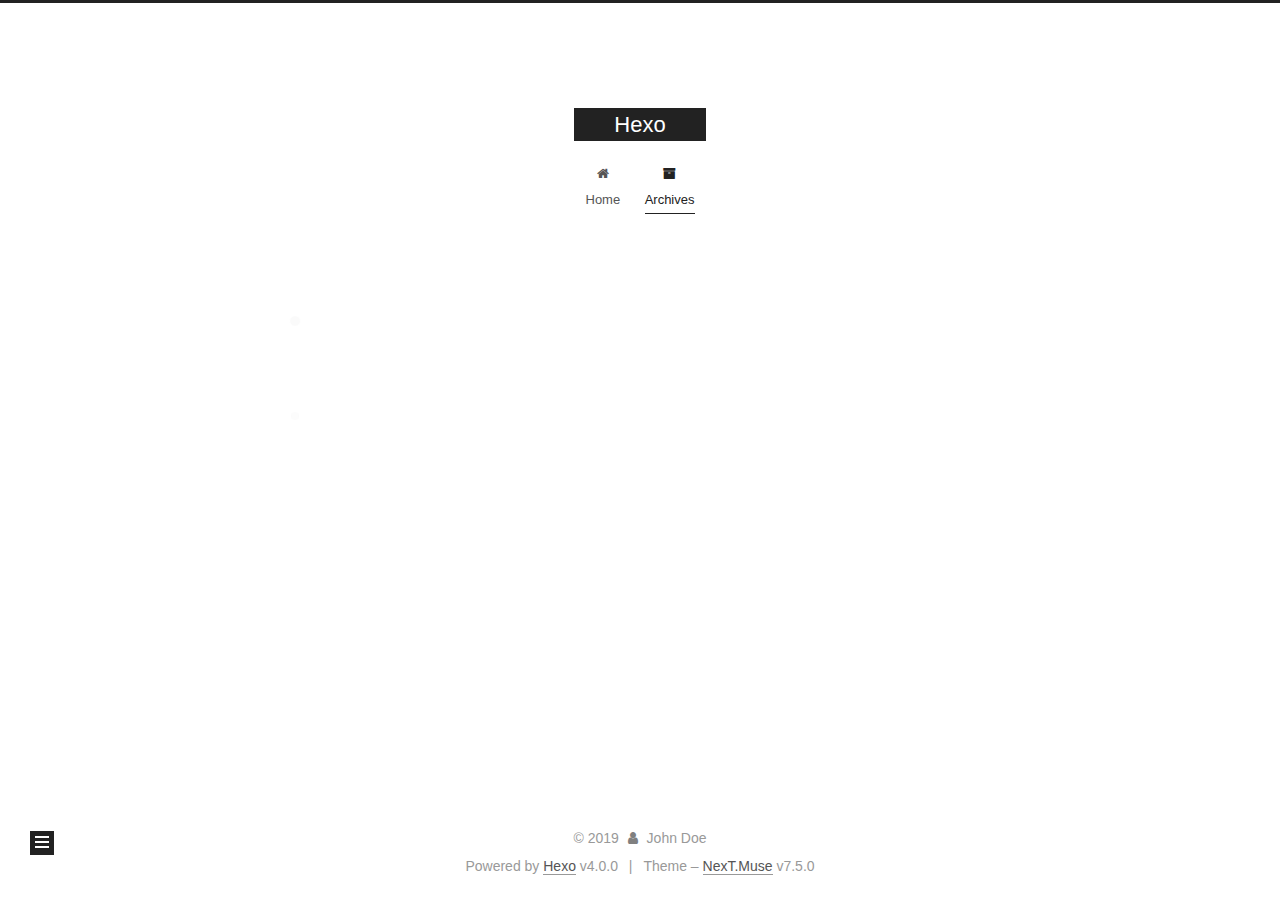
==== archives/index.html @ 42090aaa "Site updated: 2019-11-29 13:10:27" ====
<!DOCTYPE html>
<html lang="en">
<head>
  <meta charset="UTF-8">
<meta name="viewport" content="width=device-width, initial-scale=1, maximum-scale=2">
<meta name="theme-color" content="#222">
<meta name="generator" content="Hexo 4.0.0">
  <link rel="apple-touch-icon" sizes="180x180" href="/images/apple-touch-icon-next.png">
  <link rel="icon" type="image/png" sizes="32x32" href="/images/favicon-32x32-next.png">
  <link rel="icon" type="image/png" sizes="16x16" href="/images/favicon-16x16-next.png">
  <link rel="mask-icon" href="/images/logo.svg" color="#222">

<link rel="stylesheet" href="/css/main.css">


<link rel="stylesheet" href="/lib/font-awesome/css/font-awesome.min.css">


<script id="hexo-configurations">
  var NexT = window.NexT || {};
  var CONFIG = {
    hostname: new URL('http://yoursite.com').hostname,
    root: '/',
    scheme: 'Muse',
    version: '7.5.0',
    exturl: false,
    sidebar: {"position":"left","display":"post","offset":12,"onmobile":false},
    copycode: {"enable":false,"show_result":false,"style":null},
    back2top: {"enable":true,"sidebar":false,"scrollpercent":false},
    bookmark: {"enable":false,"color":"#222","save":"auto"},
    fancybox: false,
    mediumzoom: false,
    lazyload: false,
    pangu: false,
    algolia: {
      appID: '',
      apiKey: '',
      indexName: '',
      hits: {"per_page":10},
      labels: {"input_placeholder":"Search for Posts","hits_empty":"We didn't find any results for the search: ${query}","hits_stats":"${hits} results found in ${time} ms"}
    },
    localsearch: {"enable":false,"trigger":"auto","top_n_per_article":1,"unescape":false,"preload":false},
    path: '',
    motion: {"enable":true,"async":false,"transition":{"post_block":"fadeIn","post_header":"slideDownIn","post_body":"slideDownIn","coll_header":"slideLeftIn","sidebar":"slideUpIn"}},
    sidebarPadding: 40
  };
</script>

  <meta property="og:type" content="website">
<meta property="og:title" content="Hexo">
<meta property="og:url" content="http:&#x2F;&#x2F;yoursite.com&#x2F;archives&#x2F;index.html">
<meta property="og:site_name" content="Hexo">
<meta property="og:locale" content="en">
<meta name="twitter:card" content="summary">

<link rel="canonical" href="http://yoursite.com/archives/">


<script id="page-configurations">
  // https://hexo.io/docs/variables.html
  CONFIG.page = {
    sidebar: "",
    isHome: false,
    isPost: false,
    isPage: false,
    isArchive: true
  };
</script>

  <title>Archive | Hexo</title>
  






  <noscript>
  <style>
  .use-motion .brand,
  .use-motion .menu-item,
  .sidebar-inner,
  .use-motion .post-block,
  .use-motion .pagination,
  .use-motion .comments,
  .use-motion .post-header,
  .use-motion .post-body,
  .use-motion .collection-header { opacity: initial; }

  .use-motion .site-title,
  .use-motion .site-subtitle {
    opacity: initial;
    top: initial;
  }

  .use-motion .logo-line-before i { left: initial; }
  .use-motion .logo-line-after i { right: initial; }
  </style>
</noscript>

</head>

<body itemscope itemtype="http://schema.org/WebPage">
  <div class="container use-motion">
    <div class="headband"></div>

    <header class="header" itemscope itemtype="http://schema.org/WPHeader">
      <div class="header-inner"><div class="site-brand-container">
  <div class="site-meta">

    <div>
      <a href="/" class="brand" rel="start">
        <span class="logo-line-before"><i></i></span>
        <span class="site-title">Hexo</span>
        <span class="logo-line-after"><i></i></span>
      </a>
    </div>
  </div>

  <div class="site-nav-toggle">
    <div class="toggle" aria-label="Toggle navigation bar">
      <span class="toggle-line toggle-line-first"></span>
      <span class="toggle-line toggle-line-middle"></span>
      <span class="toggle-line toggle-line-last"></span>
    </div>
  </div>
</div>


<nav class="site-nav">
  
  <ul id="menu" class="menu">
        <li class="menu-item menu-item-home">

    <a href="/" rel="section"><i class="fa fa-fw fa-home"></i>Home</a>

  </li>
        <li class="menu-item menu-item-archives">

    <a href="/archives/" rel="section"><i class="fa fa-fw fa-archive"></i>Archives</a>

  </li>
  </ul>

</nav>
</div>
    </header>

    
  <div class="back-to-top">
    <i class="fa fa-arrow-up"></i>
    <span>0%</span>
  </div>


    <main class="main">
      <div class="main-inner">
        <div class="content-wrap">
          

          <div class="content">
            

  
  
  
  <div class="post-block">
    <div class="posts-collapse">
      <div class="collection-title">
        <span class="collection-header">Um..! 2 posts in total. Keep on posting.</span>
      </div>

      
    <div class="collection-year">
      <h1 class="collection-header">2019</h1>
    </div>

  <article itemscope itemtype="http://schema.org/Article">
    <header class="post-header">

      <div class="post-meta">
        <time itemprop="dateCreated"
              datetime="2019-11-29T12:52:10-05:00"
              content="2019-11-29">
          11-29
        </time>
      </div>

      <h2 class="post-title">
          <a class="post-title-link" href="/2019/11/29/dan-chao-fan/" itemprop="url">
            <span itemprop="name">蛋炒饭</span>
          </a>
      </h2>

    </header>
  </article>

  <article itemscope itemtype="http://schema.org/Article">
    <header class="post-header">

      <div class="post-meta">
        <time itemprop="dateCreated"
              datetime="2019-11-29T12:44:25-05:00"
              content="2019-11-29">
          11-29
        </time>
      </div>

      <h2 class="post-title">
          <a class="post-title-link" href="/2019/11/29/hello-world/" itemprop="url">
            <span itemprop="name">Hello World</span>
          </a>
      </h2>

    </header>
  </article>


    </div>
  </div>
  
  
  

  



          </div>
          

        </div>
          
  
  <div class="toggle sidebar-toggle">
    <span class="toggle-line toggle-line-first"></span>
    <span class="toggle-line toggle-line-middle"></span>
    <span class="toggle-line toggle-line-last"></span>
  </div>

  <aside class="sidebar">
    <div class="sidebar-inner">

      <ul class="sidebar-nav motion-element">
        <li class="sidebar-nav-toc">
          Table of Contents
        </li>
        <li class="sidebar-nav-overview">
          Overview
        </li>
      </ul>

      <!--noindex-->
      <div class="post-toc-wrap sidebar-panel">
      </div>
      <!--/noindex-->

      <div class="site-overview-wrap sidebar-panel">
        <div class="site-author motion-element" itemprop="author" itemscope itemtype="http://schema.org/Person">
  <p class="site-author-name" itemprop="name">John Doe</p>
  <div class="site-description" itemprop="description"></div>
</div>
<div class="site-state-wrap motion-element">
  <nav class="site-state">
      <div class="site-state-item site-state-posts">
          <a href="/archives/">
        
          <span class="site-state-item-count">2</span>
          <span class="site-state-item-name">posts</span>
        </a>
      </div>
  </nav>
</div>



      </div>

    </div>
  </aside>
  <div id="sidebar-dimmer"></div>


      </div>
    </main>

    <footer class="footer">
      <div class="footer-inner">
        

<div class="copyright">
  
  &copy; 
  <span itemprop="copyrightYear">2019</span>
  <span class="with-love">
    <i class="fa fa-user"></i>
  </span>
  <span class="author" itemprop="copyrightHolder">John Doe</span>
</div>
  <div class="powered-by">Powered by <a href="https://hexo.io/" class="theme-link" rel="noopener" target="_blank">Hexo</a> v4.0.0
  </div>
  <span class="post-meta-divider">|</span>
  <div class="theme-info">Theme – <a href="https://muse.theme-next.org/" class="theme-link" rel="noopener" target="_blank">NexT.Muse</a> v7.5.0
  </div>

        








        
      </div>
    </footer>
  </div>

  
  <script src="/lib/anime.min.js"></script>
  <script src="/lib/velocity/velocity.min.js"></script>
  <script src="/lib/velocity/velocity.ui.min.js"></script>
<script src="/js/utils.js"></script><script src="/js/motion.js"></script>
<script src="/js/schemes/muse.js"></script>
<script src="/js/next-boot.js"></script>



  
















  

  

</body>
</html>
---- css/main.css ----
html {
  line-height: 1.15; /* 1 */
  -webkit-text-size-adjust: 100%; /* 2 */
}
body {
  margin: 0;
}
main {
  display: block;
}
h1 {
  font-size: 2em;
  margin: 0.67em 0;
}
hr {
  box-sizing: content-box; /* 1 */
  height: 0; /* 1 */
  overflow: visible; /* 2 */
}
pre {
  font-family: monospace, monospace; /* 1 */
  font-size: 1em; /* 2 */
}
a {
  background: transparent;
}
abbr[title] {
  border-bottom: none; /* 1 */
  text-decoration: underline; /* 2 */
  text-decoration: underline dotted; /* 2 */
}
b,
strong {
  font-weight: bolder;
}
code,
kbd,
samp {
  font-family: monospace, monospace; /* 1 */
  font-size: 1em; /* 2 */
}
small {
  font-size: 80%;
}
sub,
sup {
  font-size: 75%;
  line-height: 0;
  position: relative;
  vertical-align: baseline;
}
sub {
  bottom: -0.25em;
}
sup {
  top: -0.5em;
}
img {
  border-style: none;
}
button,
input,
optgroup,
select,
textarea {
  font-family: inherit; /* 1 */
  font-size: 100%; /* 1 */
  line-height: 1.15; /* 1 */
  margin: 0; /* 2 */
}
button,
input {
/* 1 */
  overflow: visible;
}
button,
select {
/* 1 */
  text-transform: none;
}
button,
[type='button'],
[type='reset'],
[type='submit'] {
  -webkit-appearance: button;
}
button::-moz-focus-inner,
[type='button']::-moz-focus-inner,
[type='reset']::-moz-focus-inner,
[type='submit']::-moz-focus-inner {
  border-style: none;
  padding: 0;
}
button:-moz-focusring,
[type='button']:-moz-focusring,
[type='reset']:-moz-focusring,
[type='submit']:-moz-focusring {
  outline: 1px dotted ButtonText;
}
fieldset {
  padding: 0.35em 0.75em 0.625em;
}
legend {
  box-sizing: border-box; /* 1 */
  color: inherit; /* 2 */
  display: table; /* 1 */
  max-width: 100%; /* 1 */
  padding: 0; /* 3 */
  white-space: normal; /* 1 */
}
progress {
  vertical-align: baseline;
}
textarea {
  overflow: auto;
}
[type='checkbox'],
[type='radio'] {
  box-sizing: border-box; /* 1 */
  padding: 0; /* 2 */
}
[type='number']::-webkit-inner-spin-button,
[type='number']::-webkit-outer-spin-button {
  height: auto;
}
[type='search'] {
  outline-offset: -2px; /* 2 */
  -webkit-appearance: textfield; /* 1 */
}
[type='search']::-webkit-search-decoration {
  -webkit-appearance: none;
}
::-webkit-file-upload-button {
  font: inherit; /* 2 */
  -webkit-appearance: button; /* 1 */
}
details {
  display: block;
}
summary {
  display: list-item;
}
template {
  display: none;
}
[hidden] {
  display: none;
}
::selection {
  background: #262a30;
  color: #fff;
}
html,
body {
  height: 100%;
}
body {
  background: #fff;
  color: #555;
  font-family: 'Lato', "PingFang SC", "Microsoft YaHei", sans-serif;
  font-size: 1em;
  line-height: 2;
}
@media (max-width: 991px) {
  body {
    padding-left: 0 !important;
    padding-right: 0 !important;
  }
}
h1,
h2,
h3,
h4,
h5,
h6 {
  font-family: 'Lato', "PingFang SC", "Microsoft YaHei", sans-serif;
  font-weight: bold;
  line-height: 1.5;
  margin: 20px 0 15px;
}
h1 {
  font-size: 1.5em;
}
h2 {
  font-size: 1.375em;
}
h3 {
  font-size: 1.25em;
}
h4 {
  font-size: 1.125em;
}
h5 {
  font-size: 1em;
}
h6 {
  font-size: 0.875em;
}
p {
  margin: 0 0 20px 0;
}
a,
span.exturl {
  border-bottom: 1px solid #999;
  color: #555;
  outline: 0;
  text-decoration: none;
  overflow-wrap: break-word;
  word-wrap: break-word;
  cursor: pointer;
}
a:hover,
span.exturl:hover {
  border-bottom-color: #222;
  color: #222;
}
iframe,
img,
video {
  display: block;
  margin-left: auto;
  margin-right: auto;
  max-width: 100%;
}
hr {
  background-color: #ddd;
  background-image: repeating-linear-gradient(-45deg, #fff, #fff 4px, transparent 4px, transparent 8px);
  border: 0;
  height: 3px;
  margin: 40px 0;
}
blockquote {
  border-left: 4px solid #ddd;
  color: #666;
  margin: 0;
  padding: 0 15px;
}
blockquote cite::before {
  content: '-';
  padding: 0 5px;
}
dt {
  font-weight: 700;
}
dd {
  margin: 0;
  padding: 0;
}
kbd {
  background-color: #f5f5f5;
  background-image: linear-gradient(#eee, #fff, #eee);
  border: 1px solid #ccc;
  border-radius: 0.2em;
  box-shadow: 0.1em 0.1em 0.2em rgba(0,0,0,0.1);
  font-family: inherit;
  padding: 0.1em 0.3em;
  white-space: nowrap;
}
.table-container {
  -webkit-overflow-scrolling: touch;
  overflow: auto;
}
table {
  border-collapse: collapse;
  border-spacing: 0;
  font-size: 0.875em;
  margin: 0 0 20px 0;
  width: 100%;
}
tbody tr:nth-of-type(odd) {
  background: #f9f9f9;
}
tbody tr:hover {
  background: #f5f5f5;
}
caption,
th,
td {
  font-weight: normal;
  padding: 8px;
  text-align: left;
  vertical-align: middle;
}
th,
td {
  border: 1px solid #ddd;
  border-bottom: 3px solid #ddd;
}
th {
  font-weight: 700;
  padding-bottom: 10px;
}
td {
  border-bottom-width: 1px;
}
.btn {
  background: #222;
  border: 2px solid #222;
  border-radius: 0;
  color: #fff;
  display: inline-block;
  font-size: 0.875em;
  line-height: 2;
  padding: 0 20px;
  text-decoration: none;
  transition-property: background-color;
  transition-delay: 0s;
  transition-duration: 0.2s;
  transition-timing-function: ease-in-out;
}
.btn:hover {
  background: #fff;
  border-color: #222;
  color: #222;
}
.btn + .btn {
  margin: 0 0 8px 8px;
}
.btn .fa-fw {
  text-align: left;
  width: 1.285714285714286em;
}
.toggle {
  line-height: 0;
}
.toggle .toggle-line {
  background: #fff;
  display: inline-block;
  height: 2px;
  left: 0;
  position: relative;
  top: 0;
  transition: all 0.4s;
  vertical-align: top;
  width: 100%;
}
.toggle .toggle-line:not(:first-child) {
  margin-top: 3px;
}
.toggle.toggle-arrow .toggle-line-first {
  left: 50%;
  top: 2px;
  transform: rotate(45deg);
  width: 50%;
}
.toggle.toggle-arrow .toggle-line-middle {
  left: 2px;
  width: 90%;
}
.toggle.toggle-arrow .toggle-line-last {
  left: 50%;
  top: -2px;
  transform: rotate(-45deg);
  width: 50%;
}
.toggle.toggle-close .toggle-line-first {
  transform: rotate(-45deg);
  top: 5px;
}
.toggle.toggle-close .toggle-line-middle {
  opacity: 0;
}
.toggle.toggle-close .toggle-line-last {
  transform: rotate(45deg);
  top: -5px;
}
.highlight,
pre {
  background: #f7f7f7;
  color: #4d4d4c;
  line-height: 1.6;
  margin: 0 auto 20px;
}
pre,
code {
  font-family: consolas, Menlo, monospace, "PingFang SC", "Microsoft YaHei";
}
code {
  background: #eee;
  border-radius: 3px;
  color: #555;
  padding: 2px 4px;
  overflow-wrap: break-word;
  word-wrap: break-word;
}
.highlight *::selection {
  background: #d6d6d6;
}
.highlight pre {
  border: 0;
  margin: 0;
  padding: 0;
}
.highlight table {
  border: 0;
  margin: 0;
  width: auto;
}
.highlight tr:first-child pre {
  padding-top: 10px;
}
.highlight tr:last-child pre {
  padding-bottom: 10px;
}
.highlight td {
  border: 0;
  padding: 0;
}
.highlight figcaption {
  background: #eee;
  color: #4d4d4c;
  font-size: 0.875em;
  line-height: 1.2;
  padding: 0.5em;
}
.highlight figcaption::before,
.highlight figcaption::after {
  content: ' ';
  display: table;
}
.highlight figcaption::after {
  clear: both;
}
.highlight figcaption a {
  color: #4d4d4c;
  float: right;
}
.highlight figcaption a:hover {
  border-bottom-color: #4d4d4c;
}
.highlight .gutter pre {
  background: #eff2f3;
  color: #869194;
  padding-left: 10px;
  padding-right: 10px;
  text-align: right;
  -moz-user-select: none;
  -ms-user-select: none;
  -webkit-user-select: none;
  user-select: none;
}
.highlight .code pre {
  background: #f7f7f7;
  padding-left: 10px;
  width: 100%;
}
.gist table {
  width: auto;
}
.gist table td {
  border: 0;
}
pre {
  overflow: auto;
  padding: 10px;
}
pre code {
  background: none;
  color: #4d4d4c;
  font-size: 0.875em;
  padding: 0;
  text-shadow: none;
}
pre .deletion {
  background: #fdd;
}
pre .addition {
  background: #dfd;
}
pre .meta {
  color: #eab700;
  -moz-user-select: none;
  -ms-user-select: none;
  -webkit-user-select: none;
  user-select: none;
}
pre .comment {
  color: #8e908c;
}
pre .variable,
pre .attribute,
pre .tag,
pre .name,
pre .regexp,
pre .ruby .constant,
pre .xml .tag .title,
pre .xml .pi,
pre .xml .doctype,
pre .html .doctype,
pre .css .id,
pre .css .class,
pre .css .pseudo {
  color: #c82829;
}
pre .number,
pre .preprocessor,
pre .built_in,
pre .builtin-name,
pre .literal,
pre .params,
pre .constant,
pre .command {
  color: #f5871f;
}
pre .ruby .class .title,
pre .css .rules .attribute,
pre .string,
pre .symbol,
pre .value,
pre .inheritance,
pre .header,
pre .ruby .symbol,
pre .xml .cdata,
pre .special,
pre .formula {
  color: #718c00;
}
pre .title,
pre .css .hexcolor {
  color: #3e999f;
}
pre .function,
pre .python .decorator,
pre .python .title,
pre .ruby .function .title,
pre .ruby .title .keyword,
pre .perl .sub,
pre .javascript .title,
pre .coffeescript .title {
  color: #4271ae;
}
pre .keyword,
pre .javascript .function {
  color: #8959a8;
}
.blockquote-center {
  border-left: none;
  margin: 40px 0;
  padding: 0;
  position: relative;
  text-align: center;
}
.blockquote-center::before,
.blockquote-center::after {
  background-repeat: no-repeat;
  background-size: 22px 22px;
  content: ' ';
  display: block;
  height: 24px;
  opacity: 0.2;
  position: absolute;
  width: 100%;
}
.blockquote-center::before {
  background-image: url("../images/quote-l.svg");
  background-position: 0 -6px;
  border-top: 1px solid #ccc;
  top: -20px;
}
.blockquote-center::after {
  background-image: url("../images/quote-r.svg");
  background-position: 100% 8px;
  border-bottom: 1px solid #ccc;
  bottom: -20px;
}
.blockquote-center p,
.blockquote-center div {
  text-align: center;
}
.post-body .group-picture img {
  border: 0;
  margin: 0 auto;
  padding: 0 3px;
}
.group-picture-row {
  margin-bottom: 6px;
  overflow: hidden;
}
.group-picture-column {
  float: left;
  margin-bottom: 10px;
}
.post-body .label {
  display: inline;
  padding: 0 2px;
}
.post-body .label.default {
  background: #f0f0f0;
}
.post-body .label.primary {
  background: #efe6f7;
}
.post-body .label.info {
  background: #e5f2f8;
}
.post-body .label.success {
  background: #e7f4e9;
}
.post-body .label.warning {
  background: #fcf6e1;
}
.post-body .label.danger {
  background: #fae8eb;
}
.post-body .tabs {
  margin-bottom: 20px;
}
.post-body .tabs,
.tabs-comment {
  display: block;
  padding-top: 10px;
  position: relative;
}
.post-body .tabs ul.nav-tabs,
.tabs-comment ul.nav-tabs {
  display: flex;
  flex-wrap: wrap;
  margin: 0;
  margin-bottom: -1px;
  padding: 0;
}
@media (max-width: 413px) {
  .post-body .tabs ul.nav-tabs,
  .tabs-comment ul.nav-tabs {
    display: block;
    margin-bottom: 5px;
  }
}
.post-body .tabs ul.nav-tabs li.tab,
.tabs-comment ul.nav-tabs li.tab {
  background: #fff;
  border-bottom: 1px solid #ddd;
  border-left: 1px solid transparent;
  border-right: 1px solid transparent;
  border-top: 3px solid transparent;
  flex-grow: 1;
  list-style-type: none;
  border-radius: 0 0 0 0;
}
@media (max-width: 413px) {
  .post-body .tabs ul.nav-tabs li.tab,
  .tabs-comment ul.nav-tabs li.tab {
    border-bottom: 1px solid transparent;
    border-left: 3px solid transparent;
    border-right: 1px solid transparent;
    border-top: 1px solid transparent;
  }
}
@media (max-width: 413px) {
  .post-body .tabs ul.nav-tabs li.tab,
  .tabs-comment ul.nav-tabs li.tab {
    border-radius: 0;
  }
}
.post-body .tabs ul.nav-tabs li.tab a,
.tabs-comment ul.nav-tabs li.tab a {
  border-bottom: initial;
  display: block;
  line-height: 1.8;
  outline: 0;
  padding: 0.25em 0.75em;
  text-align: center;
  transition-delay: 0s;
  transition-duration: 0.2s;
  transition-timing-function: ease-out;
}
.post-body .tabs ul.nav-tabs li.tab a i,
.tabs-comment ul.nav-tabs li.tab a i {
  width: 1.285714285714286em;
}
.post-body .tabs ul.nav-tabs li.tab.active,
.tabs-comment ul.nav-tabs li.tab.active {
  border-bottom: 1px solid transparent;
  border-left: 1px solid #ddd;
  border-right: 1px solid #ddd;
  border-top: 3px solid #fc6423;
}
@media (max-width: 413px) {
  .post-body .tabs ul.nav-tabs li.tab.active,
  .tabs-comment ul.nav-tabs li.tab.active {
    border-bottom: 1px solid #ddd;
    border-left: 3px solid #fc6423;
    border-right: 1px solid #ddd;
    border-top: 1px solid #ddd;
  }
}
.post-body .tabs ul.nav-tabs li.tab.active a,
.tabs-comment ul.nav-tabs li.tab.active a {
  color: #555;
  cursor: default;
}
.post-body .tabs .tab-content .tab-pane,
.tabs-comment .tab-content .tab-pane {
  border: 1px solid #ddd;
  padding: 20px 20px 0 20px;
  border-radius: 0;
}
.post-body .tabs .tab-content .tab-pane:not(.active),
.tabs-comment .tab-content .tab-pane:not(.active) {
  display: none;
}
.post-body .tabs .tab-content .tab-pane.active,
.tabs-comment .tab-content .tab-pane.active {
  display: block;
}
.post-body .tabs .tab-content .tab-pane.active:nth-of-type(1),
.tabs-comment .tab-content .tab-pane.active:nth-of-type(1) {
  border-radius: 0 0 0 0;
}
@media (max-width: 413px) {
  .post-body .tabs .tab-content .tab-pane.active:nth-of-type(1),
  .tabs-comment .tab-content .tab-pane.active:nth-of-type(1) {
    border-radius: 0;
  }
}
.post-body .note {
  border-radius: 3px;
  margin-bottom: 20px;
  padding: 15px;
  position: relative;
  border: 1px solid #eee;
  border-left-width: 5px;
}
.post-body .note h2,
.post-body .note h3,
.post-body .note h4,
.post-body .note h5,
.post-body .note h6 {
  margin-top: 0;
  border-bottom: initial;
  margin-bottom: 0;
  padding-top: 0;
}
.post-body .note p:first-child,
.post-body .note ul:first-child,
.post-body .note ol:first-child,
.post-body .note table:first-child,
.post-body .note pre:first-child,
.post-body .note blockquote:first-child,
.post-body .note img:first-child {
  margin-top: 0;
}
.post-body .note p:last-child,
.post-body .note ul:last-child,
.post-body .note ol:last-child,
.post-body .note table:last-child,
.post-body .note pre:last-child,
.post-body .note blockquote:last-child,
.post-body .note img:last-child {
  margin-bottom: 0;
}
.post-body .note.default {
  border-left-color: #777;
}
.post-body .note.default h2,
.post-body .note.default h3,
.post-body .note.default h4,
.post-body .note.default h5,
.post-body .note.default h6 {
  color: #777;
}
.post-body .note.primary {
  border-left-color: #6f42c1;
}
.post-body .note.primary h2,
.post-body .note.primary h3,
.post-body .note.primary h4,
.post-body .note.primary h5,
.post-body .note.primary h6 {
  color: #6f42c1;
}
.post-body .note.info {
  border-left-color: #428bca;
}
.post-body .note.info h2,
.post-body .note.info h3,
.post-body .note.info h4,
.post-body .note.info h5,
.post-body .note.info h6 {
  color: #428bca;
}
.post-body .note.success {
  border-left-color: #5cb85c;
}
.post-body .note.success h2,
.post-body .note.success h3,
.post-body .note.success h4,
.post-body .note.success h5,
.post-body .note.success h6 {
  color: #5cb85c;
}
.post-body .note.warning {
  border-left-color: #f0ad4e;
}
.post-body .note.warning h2,
.post-body .note.warning h3,
.post-body .note.warning h4,
.post-body .note.warning h5,
.post-body .note.warning h6 {
  color: #f0ad4e;
}
.post-body .note.danger {
  border-left-color: #d9534f;
}
.post-body .note.danger h2,
.post-body .note.danger h3,
.post-body .note.danger h4,
.post-body .note.danger h5,
.post-body .note.danger h6 {
  color: #d9534f;
}
.pagination .prev,
.pagination .next,
.pagination .page-number,
.pagination .space {
  display: inline-block;
  margin: 0 10px;
  padding: 0 11px;
  position: relative;
  top: -1px;
}
@media (max-width: 767px) {
  .pagination .prev,
  .pagination .next,
  .pagination .page-number,
  .pagination .space {
    margin: 0 5px;
  }
}
.pagination {
  border-top: 1px solid #eee;
  margin: 120px 0 0;
  text-align: center;
}
.pagination .prev,
.pagination .next,
.pagination .page-number {
  border-bottom: 0;
  border-top: 1px solid #eee;
  transition-property: border-color;
  transition-delay: 0s;
  transition-duration: 0.2s;
  transition-timing-function: ease-in-out;
}
.pagination .prev:hover,
.pagination .next:hover,
.pagination .page-number:hover {
  border-top-color: #222;
}
.pagination .space {
  margin: 0;
  padding: 0;
}
.pagination .prev {
  margin-left: 0;
}
.pagination .next {
  margin-right: 0;
}
.pagination .page-number.current {
  background: #ccc;
  border-top-color: #ccc;
  color: #fff;
}
@media (max-width: 767px) {
  .pagination {
    border-top: none;
  }
  .pagination .prev,
  .pagination .next,
  .pagination .page-number {
    border-bottom: 1px solid #eee;
    border-top: 0;
    margin-bottom: 10px;
    padding: 0 10px;
  }
  .pagination .prev:hover,
  .pagination .next:hover,
  .pagination .page-number:hover {
    border-bottom-color: #222;
  }
}
.comments {
  margin: 60px 20px 0;
  overflow: hidden;
}
.comment-button-group {
  display: flex;
  flex-wrap: wrap-reverse;
  justify-content: center;
  margin: 1em 0;
}
.comment-button-group .comment-button {
  margin: 0.1em 0.2em;
}
.comment-button-group .comment-button.active {
  background: #fff;
  border-color: #222;
  color: #222;
}
.comment-position {
  display: none;
}
.comment-position.active {
  display: block;
}
.tabs-comment {
  background: #fff;
  margin-top: 4em;
  padding-top: 0;
}
.tabs-comment .comments {
  border: 0;
  box-shadow: none;
  margin-top: 0;
  padding-top: 0;
}
.container {
  min-height: 100%;
  position: relative;
}
.main-inner {
  margin: 0 auto;
  width: 700px;
}
@media (min-width: 1200px) {
  .main-inner {
    width: 800px;
  }
}
@media (min-width: 1600px) {
  .main-inner {
    width: 900px;
  }
}
.header {
  background: transparent;
}
.header-inner {
  margin: 0 auto;
  position: relative;
  width: 700px;
}
@media (min-width: 1200px) {
  .header-inner {
    width: 800px;
  }
}
@media (min-width: 1600px) {
  .header-inner {
    width: 900px;
  }
}
.headband {
  background: #222;
  height: 3px;
}
.site-meta {
  margin: 0;
  text-align: center;
}
@media (max-width: 767px) {
  .site-meta {
    text-align: center;
  }
}
.brand {
  background: #222;
  border-bottom: none;
  color: #fff;
  display: inline-block;
  line-height: 1.375em;
  padding: 0 40px;
  position: relative;
}
.brand:hover {
  color: #fff;
}
.site-title {
  display: inline-block;
  font-family: 'Lato', "PingFang SC", "Microsoft YaHei", sans-serif;
  font-size: 1.375em;
  font-weight: normal;
  line-height: 1.5;
  vertical-align: top;
}
.site-subtitle {
  color: #999;
  font-size: 0.8125em;
  margin-top: 10px;
}
.use-motion .brand {
  opacity: 0;
}
.use-motion .site-title,
.use-motion .site-subtitle,
.use-motion .custom-logo-image {
  opacity: 0;
  position: relative;
  top: -10px;
}
.site-nav-toggle {
  display: none;
  left: 10px;
  position: absolute;
}
@media (max-width: 767px) {
  .site-nav-toggle {
    display: block;
  }
}
.site-nav-toggle .toggle {
  background: transparent;
  border: 0;
  margin-top: 2px;
  padding: 10px;
  width: 22px;
}
.site-nav-toggle .toggle .toggle-line {
  background: #555;
  border-radius: 1px;
}
.site-nav {
  display: block;
}
@media (max-width: 767px) {
  .site-nav {
    border-top: 1px solid #ddd;
    clear: both;
    display: none;
    margin: 0 -10px;
    padding: 0 10px;
  }
}
.site-nav.site-nav-on {
  display: block;
}
.menu {
  margin-top: 20px;
  padding-left: 0;
  text-align: center;
}
.menu-item {
  display: inline-block;
  list-style: none;
  margin: 0 10px;
}
@media (max-width: 767px) {
  .menu-item {
    margin-top: 10px;
  }
}
.menu-item a,
.menu-item span.exturl {
  border-bottom: 0;
  display: block;
  font-size: 0.8125em;
  transition-property: border-color;
  transition-delay: 0s;
  transition-duration: 0.2s;
  transition-timing-function: ease-in-out;
}
@media (hover: none) {
  .menu-item a:hover,
  .menu-item span.exturl:hover {
    border-bottom-color: transparent !important;
  }
}
.menu-item .fa {
  margin-right: 8px;
}
.menu-item .badge {
  display: inline-block;
  font-weight: 700;
  line-height: 1;
  margin-left: 0.35em;
  margin-top: 0.35em;
  text-align: center;
  white-space: nowrap;
}
@media (max-width: 767px) {
  .menu-item .badge {
    float: right;
    margin-left: 0;
  }
}
.use-motion .menu-item {
  opacity: 0;
}
.sidebar {
  background: #222;
  bottom: 0;
  box-shadow: inset 0 2px 6px #000;
  position: fixed;
  top: 0;
  z-index: 1200;
}
.sidebar a,
.sidebar span.exturl {
  border-bottom-color: #555;
  color: #999;
}
.sidebar a:hover,
.sidebar span.exturl:hover {
  border-bottom-color: #eee;
  color: #eee;
}
@media (max-width: 991px) {
  .sidebar {
    display: none;
  }
}
.sidebar-inner {
  color: #999;
  padding: 20px 10px;
  text-align: center;
}
.site-overview-wrap {
  overflow-x: hidden;
  overflow-y: auto;
}
.cc-license {
  margin-top: 10px;
  text-align: center;
}
.cc-license .cc-opacity {
  border-bottom: none;
  opacity: 0.7;
}
.cc-license .cc-opacity:hover {
  opacity: 0.9;
}
.cc-license img {
  display: inline-block;
}
.site-author-image {
  border: 2px solid #333;
  display: block;
  height: auto;
  margin: 0 auto;
  max-width: 96px;
  padding: 2px;
}
.site-author-name {
  color: #f5f5f5;
  font-weight: normal;
  margin: 5px 0 0;
  text-align: center;
}
.site-description {
  color: #999;
  font-size: 1em;
  margin-top: 5px;
  text-align: center;
}
.links-of-author {
  margin-top: 15px;
}
.links-of-author a,
.links-of-author span.exturl {
  border-bottom-color: #555;
  display: inline-block;
  font-size: 0.8125em;
  margin-bottom: 10px;
  margin-right: 10px;
  vertical-align: middle;
}
.links-of-author a::before,
.links-of-author span.exturl::before {
  background: #c8f40f;
  border-radius: 50%;
  content: ' ';
  display: inline-block;
  height: 4px;
  margin-right: 3px;
  vertical-align: middle;
  width: 4px;
}
.sidebar-button {
  margin-top: 15px;
}
.sidebar-button a {
  border: 1px solid #fc6423;
  border-radius: 4px;
  color: #fc6423;
  display: inline-block;
  padding: 0 15px;
}
.sidebar-button a .fa {
  margin-right: 5px;
}
.sidebar-button a:hover {
  background: #fc6423;
  border: 1px solid #fc6423;
  color: #fff;
}
.sidebar-button a:hover .fa {
  color: #fff;
}
.links-of-blogroll {
  font-size: 0.8125em;
  margin-top: 10px;
}
.links-of-blogroll-title {
  font-size: 0.875em;
  font-weight: 600;
  margin-top: 0;
}
.links-of-blogroll-list {
  list-style: none;
  margin: 0;
  padding: 0;
}
.links-of-blogroll-item {
  padding: 2px 10px;
}
.links-of-blogroll-item a,
.links-of-blogroll-item span.exturl {
  box-sizing: border-box;
  display: inline-block;
  max-width: 280px;
  overflow: hidden;
  text-overflow: ellipsis;
  white-space: nowrap;
}
#sidebar-dimmer {
  display: none;
}
@media (max-width: 767px) {
  #sidebar-dimmer {
    background: #000;
    display: block;
    height: 100%;
    left: 100%;
    opacity: 0;
    position: fixed;
    top: 0;
    width: 100%;
    z-index: 1100;
  }
  .sidebar-active + #sidebar-dimmer {
    opacity: 0.7;
    transform: translateX(-100%);
    transition: opacity 0.5s;
  }
}
.sidebar-nav {
  margin: 0;
  padding-bottom: 20px;
  padding-left: 0;
}
.sidebar-nav li {
  border-bottom: 1px solid transparent;
  color: #555;
  cursor: pointer;
  display: inline-block;
  font-size: 0.875em;
}
.sidebar-nav li.sidebar-nav-overview {
  margin-left: 10px;
}
.sidebar-nav li:hover {
  color: #f5f5f5;
}
.sidebar-nav .sidebar-nav-active {
  border-bottom-color: #87daff;
  color: #87daff;
}
.sidebar-nav .sidebar-nav-active:hover {
  color: #87daff;
}
.sidebar-panel {
  display: none;
}
.sidebar-panel-active {
  display: block;
}
.sidebar-toggle {
  background: #222;
  bottom: 45px;
  cursor: pointer;
  height: 14px;
  left: 30px;
  padding: 5px;
  position: fixed;
  width: 14px;
  z-index: 1300;
}
@media (max-width: 991px) {
  .sidebar-toggle {
    left: 20px;
    opacity: 0.8;
    display: none;
  }
}
.sidebar-toggle:hover .toggle-line {
  background: #87daff;
}
.post-toc-wrap {
  overflow-x: hidden;
  overflow-y: auto;
}
.post-toc {
  font-size: 0.875em;
}
.post-toc ol {
  list-style: none;
  margin: 0;
  padding: 0 2px 5px 10px;
  text-align: left;
}
.post-toc ol > ol {
  padding-left: 0;
}
.post-toc ol a {
  border-bottom-color: #555;
  color: #999;
  transition-property: all;
  transition-delay: 0s;
  transition-duration: 0.2s;
  transition-timing-function: ease-in-out;
}
.post-toc ol a:hover {
  border-bottom-color: #ccc;
  color: #ccc;
}
.post-toc .nav-item {
  line-height: 1.8;
  overflow: hidden;
  text-overflow: ellipsis;
  white-space: nowrap;
}
.post-toc .nav .nav-child {
  display: none;
}
.post-toc .nav .active > .nav-child {
  display: block;
}
.post-toc .nav .active-current > .nav-child {
  display: block;
}
.post-toc .nav .active-current > .nav-child > .nav-item {
  display: block;
}
.post-toc .nav .active > a {
  border-bottom-color: #87daff;
  color: #87daff;
}
.post-toc .nav .active-current > a {
  color: #87daff;
}
.post-toc .nav .active-current > a:hover {
  color: #87daff;
}
.site-state {
  display: flex;
  justify-content: center;
  line-height: 1.4;
  margin-top: 10px;
  overflow: hidden;
  text-align: center;
  white-space: nowrap;
}
.site-state-item {
  padding: 0 15px;
}
.site-state-item:not(:first-child) {
  border-left: 1px solid #333;
}
.site-state-item a {
  border-bottom: none;
}
.site-state-item-count {
  color: inherit;
  display: block;
  font-size: 1.25em;
  font-weight: 600;
  text-align: center;
}
.site-state-item-name {
  color: inherit;
  font-size: 0.875em;
}
.footer {
  color: #999;
  font-size: 0.875em;
  padding: 20px 0;
}
.footer.footer-fixed {
  bottom: 0;
  left: 0;
  position: absolute;
  right: 0;
}
.footer img {
  border: 0;
}
.footer-inner {
  box-sizing: border-box;
  margin: 0 auto;
  text-align: center;
  width: 700px;
}
@media (min-width: 1200px) {
  .footer-inner {
    width: 800px;
  }
}
@media (min-width: 1600px) {
  .footer-inner {
    width: 900px;
  }
}
.with-love {
  color: #808080;
  display: inline-block;
  margin: 0 5px;
}
.powered-by,
.theme-info {
  display: inline-block;
}
@-moz-keyframes iconAnimate {
  0%, 100% {
    transform: scale(1);
  }
  10%, 30% {
    transform: scale(0.9);
  }
  20%, 40%, 60%, 80% {
    transform: scale(1.1);
  }
  50%, 70% {
    transform: scale(1.1);
  }
}
@-webkit-keyframes iconAnimate {
  0%, 100% {
    transform: scale(1);
  }
  10%, 30% {
    transform: scale(0.9);
  }
  20%, 40%, 60%, 80% {
    transform: scale(1.1);
  }
  50%, 70% {
    transform: scale(1.1);
  }
}
@-o-keyframes iconAnimate {
  0%, 100% {
    transform: scale(1);
  }
  10%, 30% {
    transform: scale(0.9);
  }
  20%, 40%, 60%, 80% {
    transform: scale(1.1);
  }
  50%, 70% {
    transform: scale(1.1);
  }
}
@keyframes iconAnimate {
  0%, 100% {
    transform: scale(1);
  }
  10%, 30% {
    transform: scale(0.9);
  }
  20%, 40%, 60%, 80% {
    transform: scale(1.1);
  }
  50%, 70% {
    transform: scale(1.1);
  }
}
.back-to-top {
  background: #222;
  bottom: -100px;
  box-sizing: border-box;
  color: #fff;
  cursor: pointer;
  font-size: 12px;
  left: 30px;
  opacity: 1;
  padding: 0 6px;
  position: fixed;
  text-align: center;
  transition-property: bottom;
  z-index: 1300;
  transition-delay: 0s;
  transition-duration: 0.2s;
  transition-timing-function: ease-in-out;
  width: 24px;
}
.back-to-top span {
  display: none;
}
.back-to-top:hover {
  color: #87daff;
}
.back-to-top.back-to-top-on {
  bottom: 19px;
}
@media (max-width: 991px) {
  .back-to-top {
    left: 20px;
    opacity: 0.8;
  }
}
.post-body {
  font-family: 'Lato', "PingFang SC", "Microsoft YaHei", sans-serif;
  overflow-wrap: break-word;
  word-wrap: break-word;
}
@media (min-width: 1200px) {
  .post-body {
    font-size: 1.125em;
  }
}
.post-body span.exturl .fa {
  font-size: 0.875em;
  margin-left: 4px;
}
.post-body .image-caption,
.post-body .figure .caption {
  color: #999;
  font-size: 0.875em;
  font-weight: bold;
  line-height: 1;
  margin: -20px auto 15px;
  text-align: center;
}
.post-sticky-flag {
  display: inline-block;
  transform: rotate(30deg);
}
.post-button {
  margin-top: 40px;
  text-align: center;
}
.use-motion .post-block,
.use-motion .pagination,
.use-motion .comments {
  opacity: 0;
}
.use-motion .post-header {
  opacity: 0;
}
.use-motion .post-body {
  opacity: 0;
}
.use-motion .collection-header {
  opacity: 0;
}
.posts-collapse {
  margin-left: 55px;
  position: relative;
}
@media (max-width: 767px) {
  .posts-collapse {
    margin-left: 20px;
    margin-right: 20px;
  }
}
.posts-collapse .collection-title {
  font-size: 1.125em;
  position: relative;
}
.posts-collapse .collection-title::before {
  background: #999;
  border: 1px solid #fff;
  border-radius: 50%;
  content: ' ';
  height: 10px;
  left: 0;
  margin-left: -6px;
  margin-top: -4px;
  position: absolute;
  top: 50%;
  width: 10px;
}
.posts-collapse .collection-year {
  margin: 60px 0;
  position: relative;
}
.posts-collapse .collection-year::before {
  background: #bbb;
  border-radius: 50%;
  content: ' ';
  height: 8px;
  left: 0;
  margin-left: -4px;
  margin-top: -4px;
  position: absolute;
  top: 50%;
  width: 8px;
}
.posts-collapse .collection-header {
  display: inline-block;
  margin: 0 0 0 20px;
}
.posts-collapse .collection-header small {
  color: #bbb;
  margin-left: 5px;
}
.posts-collapse .post-header {
  border-bottom: 1px dashed #ccc;
  margin: 30px 0;
  padding-left: 15px;
  position: relative;
  transition-property: border;
  transition-delay: 0s;
  transition-duration: 0.2s;
  transition-timing-function: ease-in-out;
}
.posts-collapse .post-header::before {
  background: #bbb;
  border: 1px solid #fff;
  border-radius: 50%;
  content: ' ';
  height: 6px;
  left: 0;
  margin-left: -4px;
  position: absolute;
  top: 0.75em;
  transition-property: background;
  width: 6px;
  transition-delay: 0s;
  transition-duration: 0.2s;
  transition-timing-function: ease-in-out;
}
.posts-collapse .post-header:hover {
  border-bottom-color: #666;
}
.posts-collapse .post-header:hover::before {
  background: #222;
}
.posts-collapse .post-meta {
  display: inline;
  font-size: 0.75em;
  margin-right: 10px;
}
.posts-collapse .post-title {
  display: inline;
  font-size: 1em;
  font-weight: normal;
  margin-bottom: 0;
  margin-top: 0;
}
.posts-collapse .post-title a,
.posts-collapse .post-title span.exturl {
  border-bottom: none;
  color: #666;
}
.posts-collapse::before {
  background: #f5f5f5;
  content: ' ';
  height: 100%;
  left: 0;
  margin-left: -2px;
  position: absolute;
  top: 1.25em;
  width: 4px;
}
.posts-collapse .fa-external-link {
  font-size: 0.875em;
  margin-left: 5px;
}
.post-eof {
  background: #ccc;
  height: 1px;
  margin: 80px auto 60px;
  text-align: center;
  width: 8%;
}
.post-block:last-child .post-eof {
  display: none;
}
.posts-expand {
  padding-top: 40px;
}
@media (max-width: 767px) {
  .posts-expand {
    margin: 0 20px;
  }
}
@media (min-width: 992px) {
  .post-body {
    text-align: justify;
  }
}
@media (max-width: 991px) {
  .post-body {
    text-align: justify;
  }
}
.post-body h1,
.post-body h2,
.post-body h3,
.post-body h4,
.post-body h5,
.post-body h6 {
  padding-top: 10px;
}
.post-body h1 .header-anchor,
.post-body h2 .header-anchor,
.post-body h3 .header-anchor,
.post-body h4 .header-anchor,
.post-body h5 .header-anchor,
.post-body h6 .header-anchor {
  border-bottom-style: none;
  color: #ccc;
  float: right;
  margin-left: 10px;
  visibility: hidden;
}
.post-body h1 .header-anchor:hover,
.post-body h2 .header-anchor:hover,
.post-body h3 .header-anchor:hover,
.post-body h4 .header-anchor:hover,
.post-body h5 .header-anchor:hover,
.post-body h6 .header-anchor:hover {
  color: inherit;
}
.post-body h1:hover .header-anchor,
.post-body h2:hover .header-anchor,
.post-body h3:hover .header-anchor,
.post-body h4:hover .header-anchor,
.post-body h5:hover .header-anchor,
.post-body h6:hover .header-anchor {
  visibility: visible;
}
.post-body img {
  border: 1px solid #ddd;
  box-sizing: border-box;
  padding: 3px;
}
@media (max-width: 767px) {
  .post-body img {
    padding: initial;
  }
}
.post-body iframe,
.post-body img,
.post-body video {
  margin-bottom: 20px;
}
.post-body .video-container {
  height: 0;
  margin-bottom: 20px;
  overflow: hidden;
  padding-top: 75%;
  position: relative;
  width: 100%;
}
.post-body .video-container iframe,
.post-body .video-container object,
.post-body .video-container embed {
  height: 100%;
  left: 0;
  margin: 0;
  position: absolute;
  top: 0;
  width: 100%;
}
.post-gallery {
  border-collapse: separate;
  display: table;
  table-layout: fixed;
  width: 100%;
}
.post-gallery .post-gallery-img {
  border: 0;
  display: table-cell;
  text-align: center;
  vertical-align: middle;
}
.post-gallery .post-gallery-img img {
  border: 0;
  max-height: 100%;
  max-width: 100%;
}
.post-gallery-row {
  display: table-row;
}
.posts-expand .post-header {
  font-size: 1.125em;
}
.posts-expand .post-title {
  font-weight: 400;
  margin: initial;
  text-align: center;
  overflow-wrap: break-word;
  word-wrap: break-word;
}
.posts-expand .post-title-link {
  border-bottom: none;
  color: #555;
  display: inline-block;
  position: relative;
  vertical-align: top;
}
.posts-expand .post-title-link::before {
  background: #000;
  bottom: 0;
  content: '';
  height: 2px;
  left: 0;
  position: absolute;
  transform: scaleX(0);
  visibility: hidden;
  width: 100%;
  transition-delay: 0s;
  transition-duration: 0.2s;
  transition-timing-function: ease-in-out;
}
.posts-expand .post-title-link:hover::before {
  transform: scaleX(1);
  visibility: visible;
}
.posts-expand .post-title-link .fa {
  font-size: 0.875em;
  margin-left: 5px;
}
.posts-expand .post-meta {
  color: #999;
  font-family: 'Lato', "PingFang SC", "Microsoft YaHei", sans-serif;
  font-size: 0.75em;
  margin: 3px 0 60px 0;
  text-align: center;
}
.posts-expand .post-meta .post-description {
  font-size: 0.875em;
  margin-top: 2px;
}
.posts-expand .post-meta time {
  border-bottom: 1px dashed #999;
  cursor: pointer;
}
.post-meta .post-meta-item + .post-meta-item::before {
  content: '|';
  margin: 0 0.5em;
}
.post-meta-divider {
  margin: 0 0.5em;
}
.post-meta-item-icon {
  margin-right: 3px;
}
@media (max-width: 991px) {
  .post-meta-item-icon {
    display: inline-block;
  }
}
@media (max-width: 991px) {
  .post-meta-item-text {
    display: none;
  }
}
.post-nav {
  border-top: 1px solid #eee;
  display: flex;
  justify-content: space-between;
  margin-top: 15px;
  padding-top: 10px;
}
.post-nav-item {
  flex: 1;
}
.post-nav-item a {
  border-bottom: none;
  display: block;
  font-size: 0.875em;
  line-height: 1.6;
  position: relative;
}
.post-nav-item a:hover {
  border-bottom: none;
  color: #222;
}
.post-nav-item a:active {
  top: 2px;
}
.post-nav-item .fa {
  font-size: 0.75em;
}
.post-nav-item:first-child {
  margin-right: 15px;
}
.post-nav-item:first-child a {
  padding-left: 5px;
}
.post-nav-item:first-child .fa {
  margin-right: 5px;
}
.post-nav-item:last-child {
  margin-left: 15px;
  text-align: right;
}
.post-nav-item:last-child a {
  padding-right: 5px;
}
.post-nav-item:last-child .fa {
  margin-left: 5px;
}
.rtl.post-body p,
.rtl.post-body a,
.rtl.post-body h1,
.rtl.post-body h2,
.rtl.post-body h3,
.rtl.post-body h4,
.rtl.post-body h5,
.rtl.post-body h6,
.rtl.post-body li,
.rtl.post-body ul,
.rtl.post-body ol {
  direction: rtl;
  font-family: UKIJ Ekran;
}
.rtl.post-title {
  font-family: UKIJ Ekran;
}
.post-tags {
  margin-top: 40px;
  text-align: center;
}
.post-tags a {
  display: inline-block;
  font-size: 0.8125em;
}
.post-tags a:not(:last-child) {
  margin-right: 10px;
}
.post-widgets {
  border-top: 1px solid #eee;
  margin-top: 15px;
  text-align: center;
}
.wp_rating {
  height: 20px;
  line-height: 20px;
  margin-top: 10px;
  padding-top: 6px;
  text-align: center;
}
.social-like {
  display: flex;
  font-size: 0.875em;
  justify-content: center;
  text-align: center;
}
.reward-container {
  margin: 20px auto;
  padding: 10px 0;
  text-align: center;
  width: 90%;
}
.reward-container button {
  background: #ff2a2a;
  border: 0;
  border-radius: 5px;
  color: #fff;
  cursor: pointer;
  line-height: 2;
  outline: 0;
  padding: 0 15px;
  vertical-align: text-top;
}
.reward-container button:hover {
  background: #f55;
}
#qr {
  padding-top: 20px;
}
#qr a {
  border: 0;
}
#qr img {
  display: inline-block;
  margin: 0.8em 2em 0 2em;
  max-width: 100%;
  width: 180px;
}
#qr p {
  text-align: center;
}
.category-all-page .category-all-title {
  text-align: center;
}
.category-all-page .category-all {
  margin-top: 20px;
}
.category-all-page .category-list {
  list-style: none;
  margin: 0;
  padding: 0;
}
.category-all-page .category-list-item {
  margin: 5px 10px;
}
.category-all-page .category-list-count {
  color: #bbb;
}
.category-all-page .category-list-count::before {
  content: ' (';
  display: inline;
}
.category-all-page .category-list-count::after {
  content: ') ';
  display: inline;
}
.category-all-page .category-list-child {
  padding-left: 10px;
}
.event-list {
  padding: 0;
}
.event-list hr {
  background: #222;
  margin: 20px 0 45px 0;
}
.event-list hr::after {
  background: #222;
  color: #fff;
  content: 'NOW';
  display: inline-block;
  font-weight: bold;
  padding: 0 5px;
  text-align: right;
}
.event-list .event {
  background: #222;
  margin: 20px 0;
  min-height: 40px;
  padding: 15px 0 15px 10px;
}
.event-list .event .event-summary {
  color: #fff;
  margin: 0;
  padding-bottom: 3px;
}
.event-list .event .event-summary::before {
  animation: dot-flash 1s alternate infinite ease-in-out;
  color: #fff;
  content: '\f111';
  display: inline-block;
  font-family: 'FontAwesome';
  font-size: 10px;
  margin-right: 25px;
  vertical-align: middle;
}
.event-list .event .event-relative-time {
  color: #bbb;
  display: inline-block;
  font-size: 12px;
  font-weight: 400;
  padding-left: 12px;
}
.event-list .event .event-details {
  color: #fff;
  display: block;
  line-height: 18px;
  margin-left: 56px;
  padding-bottom: 6px;
  padding-top: 3px;
  text-indent: -24px;
}
.event-list .event .event-details::before {
  color: #fff;
  display: inline-block;
  font-family: 'FontAwesome';
  margin-right: 9px;
  text-align: center;
  text-indent: 0;
  width: 14px;
}
.event-list .event .event-details.event-location::before {
  content: '\f041';
}
.event-list .event .event-details.event-duration::before {
  content: '\f017';
}
.event-list .event-past {
  background: #f5f5f5;
}
.event-list .event-past .event-summary,
.event-list .event-past .event-details {
  color: #bbb;
  opacity: 0.9;
}
.event-list .event-past .event-summary::before,
.event-list .event-past .event-details::before {
  animation: none;
  color: #bbb;
}
@-moz-keyframes dot-flash {
  from {
    opacity: 1;
    transform: scale(1);
  }
  to {
    opacity: 0;
    transform: scale(0.8);
  }
}
@-webkit-keyframes dot-flash {
  from {
    opacity: 1;
    transform: scale(1);
  }
  to {
    opacity: 0;
    transform: scale(0.8);
  }
}
@-o-keyframes dot-flash {
  from {
    opacity: 1;
    transform: scale(1);
  }
  to {
    opacity: 0;
    transform: scale(0.8);
  }
}
@keyframes dot-flash {
  from {
    opacity: 1;
    transform: scale(1);
  }
  to {
    opacity: 0;
    transform: scale(0.8);
  }
}
ul.breadcrumb {
  font-size: 0.75em;
  list-style: none;
  margin: 1em 0;
  padding: 0 2em;
  text-align: center;
}
ul.breadcrumb li {
  display: inline;
}
ul.breadcrumb li + li::before {
  content: '/\00a0';
  font-weight: normal;
  padding: 0.5em;
}
ul.breadcrumb li + li:last-child {
  font-weight: bold;
}
.tag-cloud {
  text-align: center;
}
.tag-cloud a {
  display: inline-block;
  margin: 10px;
}
.tag-cloud a:hover {
  color: #222 !important;
}
@media (max-width: 767px) {
  .header-inner,
  .main-inner,
  .footer-inner {
    width: auto;
  }
}
.header-inner {
  padding-top: 100px;
}
@media (max-width: 767px) {
  .header-inner {
    padding-top: 50px;
  }
}
.main-inner {
  padding-bottom: 60px;
}
.content {
  padding-top: 70px;
}
@media (max-width: 767px) {
  .content {
    padding-top: 35px;
  }
}
embed {
  display: block;
  margin: 0 auto 25px auto;
}
.custom-logo .site-meta-headline {
  text-align: center;
}
.custom-logo .brand {
  background: none;
}
.custom-logo .site-title {
  color: #222;
  margin: 10px auto 0;
}
.custom-logo .site-title a {
  border: 0;
}
.custom-logo-image {
  background: #fff;
  margin: 0 auto;
  max-width: 150px;
  padding: 5px;
}
@media (max-width: 767px) {
  .site-nav {
    background: #fff;
    border-bottom: 1px solid #ddd;
    left: 0;
    margin: 0;
    padding: 0;
    width: 100%;
  }
}
.site-nav-toggle {
  top: 50px;
}
@media (max-width: 767px) {
  .menu {
    text-align: left;
  }
}
.menu-item-active a,
.menu .menu-item a:hover,
.menu .menu-item span.exturl:hover {
  border-bottom: 1px solid #222 !important;
  color: #222;
}
@media (max-width: 767px) {
  .menu-item-active a,
  .menu .menu-item a:hover,
  .menu .menu-item span.exturl:hover {
    border-bottom: 1px dotted #ddd !important;
  }
}
@media (max-width: 767px) {
  .menu .menu-item {
    display: block;
    margin: 0 10px;
    vertical-align: top;
  }
}
.menu .menu-item a,
.menu .menu-item span.exturl {
  border-bottom: 1px solid transparent;
}
@media (max-width: 767px) {
  .menu .menu-item a,
  .menu .menu-item span.exturl {
    padding: 5px 10px;
  }
}
@media (min-width: 768px) and (max-width: 991px) {
  .menu .menu-item .fa {
    display: block;
    line-height: 2;
    margin-right: 0;
    width: 100%;
  }
}
@media (min-width: 992px) {
  .menu .menu-item .fa {
    display: block;
    line-height: 2;
    margin-right: 0;
    width: 100%;
  }
}
.menu .menu-item .badge {
  background: #eee;
  padding: 1px 4px;
}
.sub-menu {
  margin: 10px 0;
}
.sub-menu .menu-item {
  display: inline-block;
}
.sidebar {
  left: -320px;
}
.sidebar.sidebar-active {
  left: 0;
}
.sidebar {
  transition: all 0.4s;
  width: 320px;
}
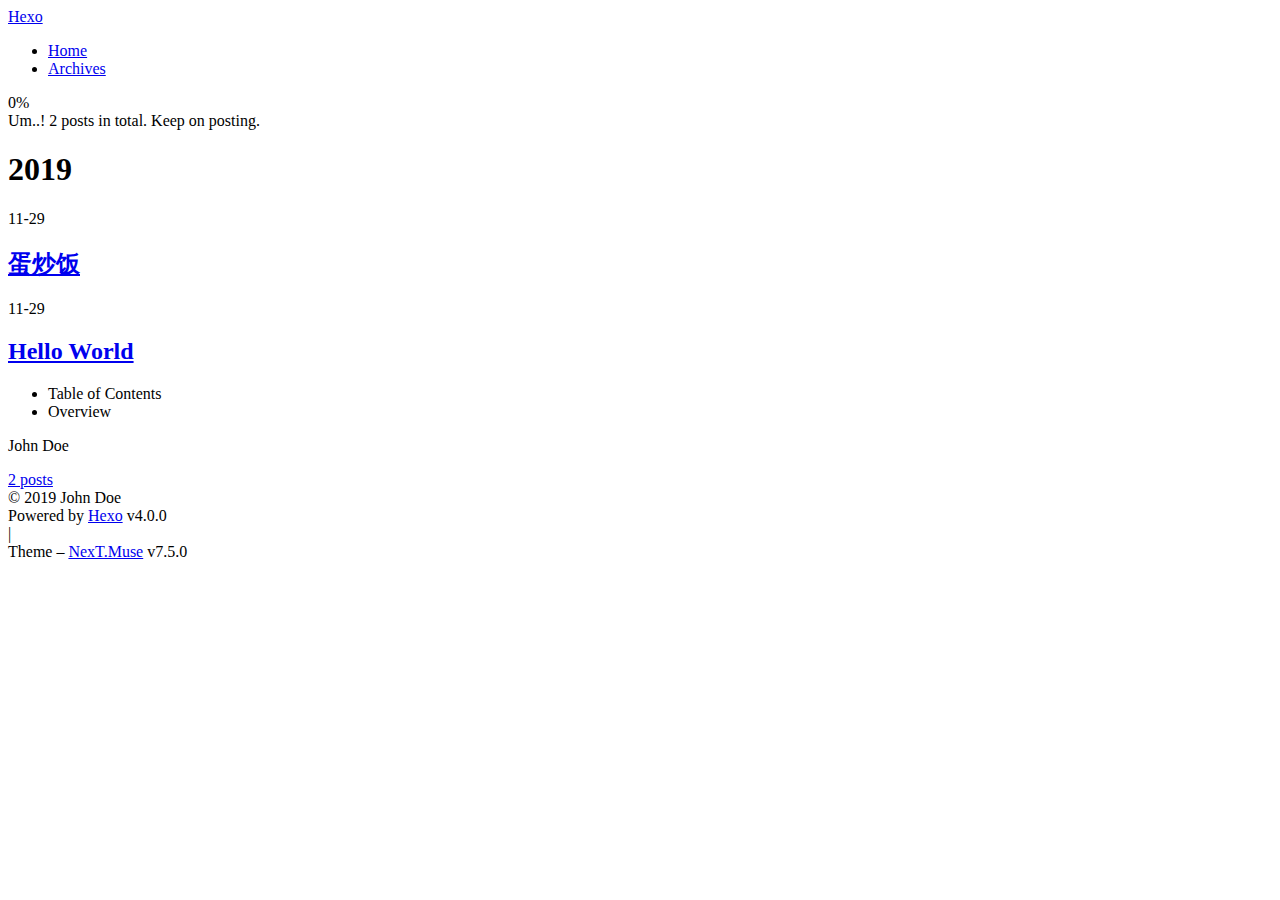
==== commit bf571bea: "Site updated: 2019-11-29 13:15:27" ====
--- a/archives/index.html
+++ b/archives/index.html
@@ -5,22 +5,22 @@
 <meta name="viewport" content="width=device-width, initial-scale=1, maximum-scale=2">
 <meta name="theme-color" content="#222">
 <meta name="generator" content="Hexo 4.0.0">
-  <link rel="apple-touch-icon" sizes="180x180" href="/images/apple-touch-icon-next.png">
-  <link rel="icon" type="image/png" sizes="32x32" href="/images/favicon-32x32-next.png">
-  <link rel="icon" type="image/png" sizes="16x16" href="/images/favicon-16x16-next.png">
-  <link rel="mask-icon" href="/images/logo.svg" color="#222">
-
-<link rel="stylesheet" href="/css/main.css">
-
-
-<link rel="stylesheet" href="/lib/font-awesome/css/font-awesome.min.css">
+  <link rel="apple-touch-icon" sizes="180x180" href="/Learning.github.io/images/apple-touch-icon-next.png">
+  <link rel="icon" type="image/png" sizes="32x32" href="/Learning.github.io/images/favicon-32x32-next.png">
+  <link rel="icon" type="image/png" sizes="16x16" href="/Learning.github.io/images/favicon-16x16-next.png">
+  <link rel="mask-icon" href="/Learning.github.io/images/logo.svg" color="#222">
+
+<link rel="stylesheet" href="/Learning.github.io/css/main.css">
+
+
+<link rel="stylesheet" href="/Learning.github.io/lib/font-awesome/css/font-awesome.min.css">
 
 
 <script id="hexo-configurations">
   var NexT = window.NexT || {};
   var CONFIG = {
-    hostname: new URL('http://yoursite.com').hostname,
-    root: '/',
+    hostname: new URL('https://rebecca55young.github.io/Learning.github.io').hostname,
+    root: '/Learning.github.io/',
     scheme: 'Muse',
     version: '7.5.0',
     exturl: false,
@@ -48,12 +48,12 @@
 
   <meta property="og:type" content="website">
 <meta property="og:title" content="Hexo">
-<meta property="og:url" content="http:&#x2F;&#x2F;yoursite.com&#x2F;archives&#x2F;index.html">
+<meta property="og:url" content="https:&#x2F;&#x2F;rebecca55young.github.io&#x2F;Learning.github.io&#x2F;archives&#x2F;index.html">
 <meta property="og:site_name" content="Hexo">
 <meta property="og:locale" content="en">
 <meta name="twitter:card" content="summary">
 
-<link rel="canonical" href="http://yoursite.com/archives/">
+<link rel="canonical" href="https://rebecca55young.github.io/Learning.github.io/archives/">
 
 
 <script id="page-configurations">
@@ -109,7 +109,7 @@
   <div class="site-meta">
 
     <div>
-      <a href="/" class="brand" rel="start">
+      <a href="/Learning.github.io/" class="brand" rel="start">
         <span class="logo-line-before"><i></i></span>
         <span class="site-title">Hexo</span>
         <span class="logo-line-after"><i></i></span>
@@ -132,12 +132,12 @@
   <ul id="menu" class="menu">
         <li class="menu-item menu-item-home">
 
-    <a href="/" rel="section"><i class="fa fa-fw fa-home"></i>Home</a>
+    <a href="/Learning.github.io/" rel="section"><i class="fa fa-fw fa-home"></i>Home</a>
 
   </li>
         <li class="menu-item menu-item-archives">
 
-    <a href="/archives/" rel="section"><i class="fa fa-fw fa-archive"></i>Archives</a>
+    <a href="/Learning.github.io/archives/" rel="section"><i class="fa fa-fw fa-archive"></i>Archives</a>
 
   </li>
   </ul>
@@ -187,7 +187,7 @@
       </div>
 
       <h2 class="post-title">
-          <a class="post-title-link" href="/2019/11/29/dan-chao-fan/" itemprop="url">
+          <a class="post-title-link" href="/Learning.github.io/2019/11/29/dan-chao-fan/" itemprop="url">
             <span itemprop="name">蛋炒饭</span>
           </a>
       </h2>
@@ -207,7 +207,7 @@
       </div>
 
       <h2 class="post-title">
-          <a class="post-title-link" href="/2019/11/29/hello-world/" itemprop="url">
+          <a class="post-title-link" href="/Learning.github.io/2019/11/29/hello-world/" itemprop="url">
             <span itemprop="name">Hello World</span>
           </a>
       </h2>
@@ -263,7 +263,7 @@
 <div class="site-state-wrap motion-element">
   <nav class="site-state">
       <div class="site-state-item site-state-posts">
-          <a href="/archives/">
+          <a href="/Learning.github.io/archives/">
         
           <span class="site-state-item-count">2</span>
           <span class="site-state-item-name">posts</span>
@@ -318,12 +318,12 @@
   </div>
 
   
-  <script src="/lib/anime.min.js"></script>
-  <script src="/lib/velocity/velocity.min.js"></script>
-  <script src="/lib/velocity/velocity.ui.min.js"></script>
-<script src="/js/utils.js"></script><script src="/js/motion.js"></script>
-<script src="/js/schemes/muse.js"></script>
-<script src="/js/next-boot.js"></script>
+  <script src="/Learning.github.io/lib/anime.min.js"></script>
+  <script src="/Learning.github.io/lib/velocity/velocity.min.js"></script>
+  <script src="/Learning.github.io/lib/velocity/velocity.ui.min.js"></script>
+<script src="/Learning.github.io/js/utils.js"></script><script src="/Learning.github.io/js/motion.js"></script>
+<script src="/Learning.github.io/js/schemes/muse.js"></script>
+<script src="/Learning.github.io/js/next-boot.js"></script>
 
 
 
